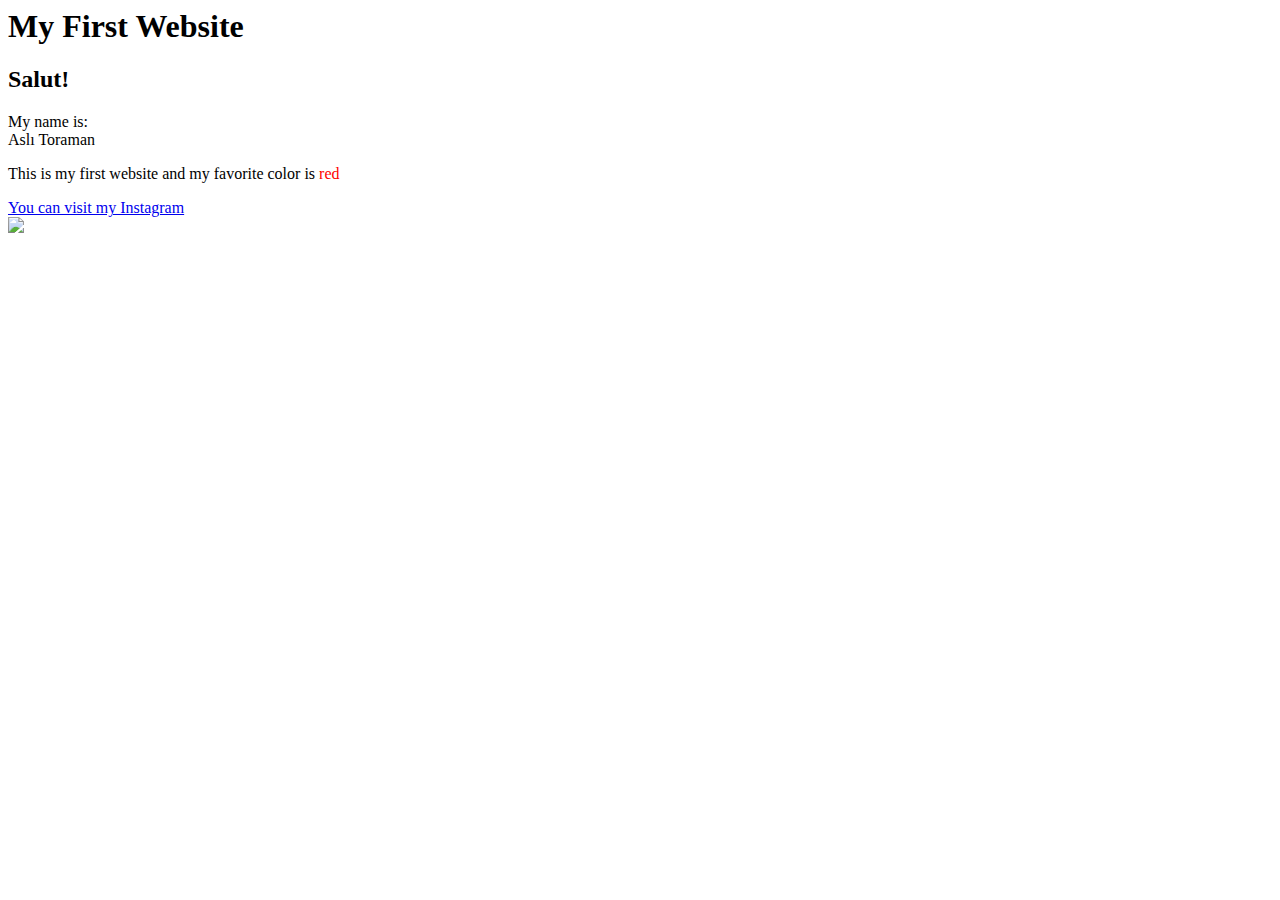
==== elements.html @ 3d28d71b "bunch of stuff" ====
<html>
<head>
	<title>aaasssslllııııı</title>
</head>
<body>
<h1>My First Website</h1>
<h2>Salut!</h2>
<p>My name is:<br>
Aslı Toraman</p>
<p>This is my first website and my favorite color is <span style="color:red;">red</span></p>
<div>
	<div>
		<div>
			<a href="https://www.instagram.com/aslitoraman/?hl=en" target="_blank">You can visit my Instagram</a>
		</div>
	</div>
</div>
<img src="https://pbs.twimg.com/profile_images/1056848347884146688/a2V2j_QP_400x400.jpg">
</body>
</html>
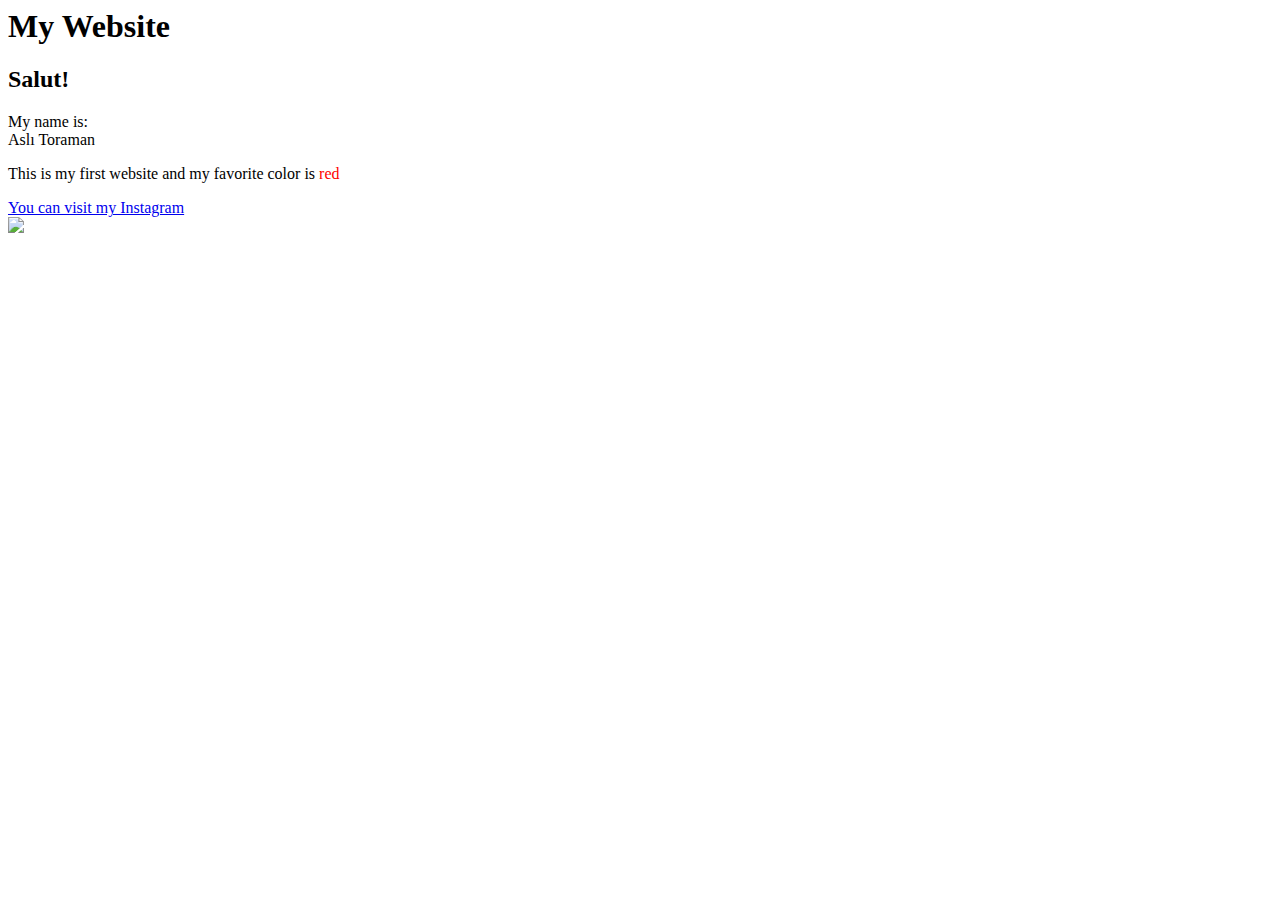
==== commit c076e1f2: "aslı" ====
--- a/elements.html
+++ b/elements.html
@@ -3,7 +3,7 @@
 	<title>aaasssslllııııı</title>
 </head>
 <body>
-<h1>My First Website</h1>
+<h1>My Website</h1>
 <h2>Salut!</h2>
 <p>My name is:<br>
 Aslı Toraman</p>
